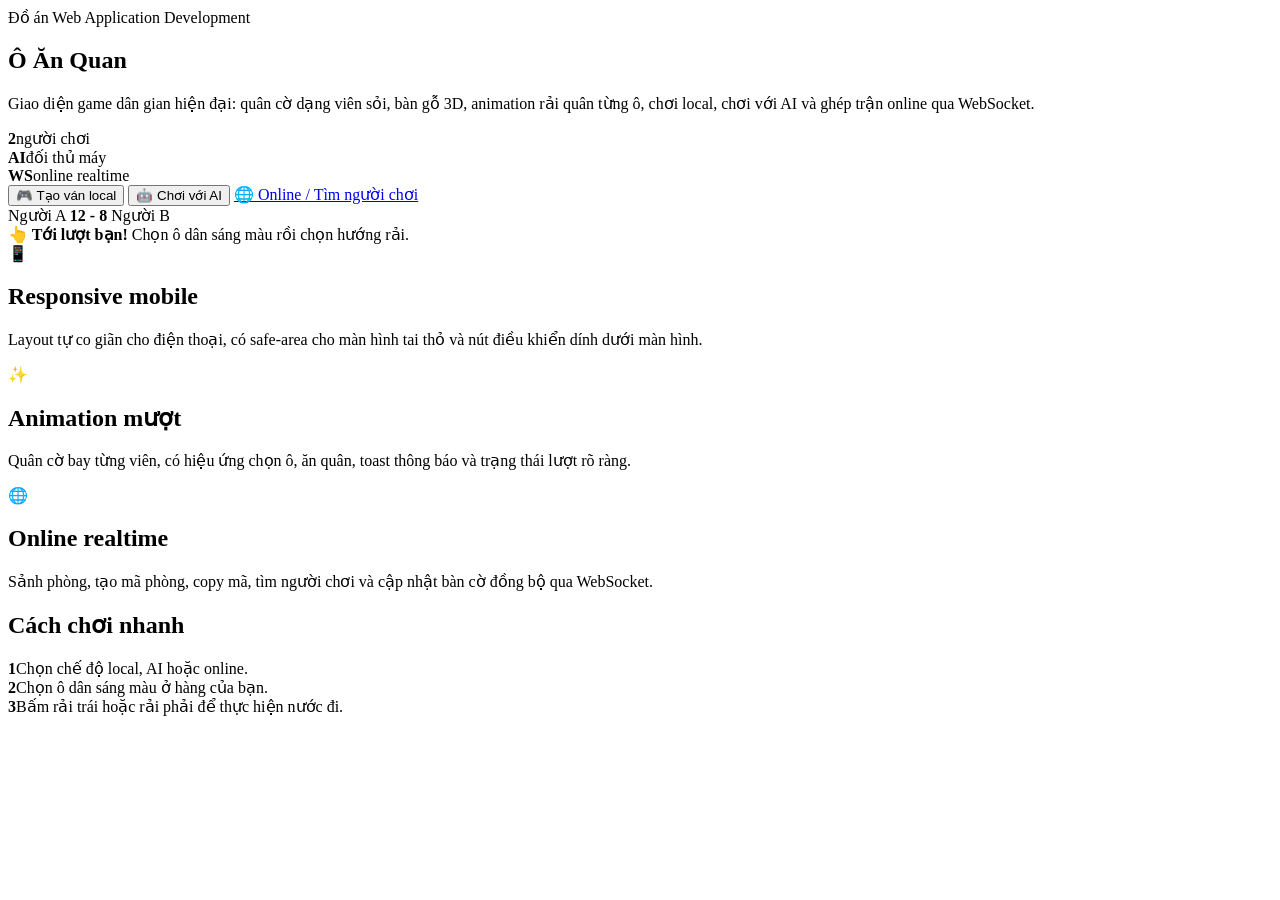
==== o-an-quan/oaq-fixed/src/main/resources/templates/index.html @ 14916917 "oanquan" ====
<!DOCTYPE html>
<html lang="vi">
<head>
    <meta charset="UTF-8">
    <meta name="viewport" content="width=device-width, initial-scale=1.0, viewport-fit=cover">
    <title>Ô Ăn Quan - Trang chủ</title>
    <link rel="preconnect" href="https://fonts.googleapis.com">
    <link rel="preconnect" href="https://fonts.gstatic.com" crossorigin>
    <link href="https://fonts.googleapis.com/css2?family=Be+Vietnam+Pro:wght@400;500;600;700;800;900&display=swap" rel="stylesheet">
    <link rel="stylesheet" href="/css/style.css">
</head>
<body class="home-body nam-ui">
<div class="bg-aurora" aria-hidden="true">
    <span></span><span></span><span></span>
</div>

<main class="home-page premium-home">
    <section class="hero hero-premium">
        <div class="hero-copy">
            <div class="badge premium-badge">Đồ án Web Application Development</div>
            <h1>Ô Ăn <span>Quan</span></h1>
            <p class="hero-lead">
                Giao diện game dân gian hiện đại: quân cờ dạng viên sỏi, bàn gỗ 3D,
                animation rải quân từng ô, chơi local, chơi với AI và ghép trận online qua WebSocket.
            </p>

            <div class="hero-stats" aria-label="Tính năng chính">
                <div><b>2</b><span>người chơi</span></div>
                <div><b>AI</b><span>đối thủ máy</span></div>
                <div><b>WS</b><span>online realtime</span></div>
            </div>

            <div class="actions premium-actions">
                <button id="quickStartBtn" class="btn primary btn-xl">🎮 Tạo ván local</button>
                <button id="aiStartBtn" class="btn primary btn-xl">🤖 Chơi với AI</button>
                <a class="btn ghost btn-xl" href="/lobby">🌐 Online / Tìm người chơi</a>
            </div>
        </div>

        <div class="hero-preview" aria-hidden="true">
            <div class="preview-top">
                <span>Người A</span>
                <b>12 - 8</b>
                <span>Người B</span>
            </div>
            <div class="preview-board">
                <i class="preview-quan"></i>
                <i></i><i></i><i></i><i></i><i></i>
                <i class="preview-quan"></i>
                <i></i><i></i><i class="active"></i><i></i><i></i>
            </div>
            <div class="preview-card">
                <strong>👆 Tới lượt bạn!</strong>
                <span>Chọn ô dân sáng màu rồi chọn hướng rải.</span>
            </div>
        </div>
    </section>

    <section class="cards feature-grid">
        <article class="card feature-card">
            <div class="feature-icon">📱</div>
            <h2>Responsive mobile</h2>
            <p>Layout tự co giãn cho điện thoại, có safe-area cho màn hình tai thỏ và nút điều khiển dính dưới màn hình.</p>
        </article>
        <article class="card feature-card">
            <div class="feature-icon">✨</div>
            <h2>Animation mượt</h2>
            <p>Quân cờ bay từng viên, có hiệu ứng chọn ô, ăn quân, toast thông báo và trạng thái lượt rõ ràng.</p>
        </article>
        <article class="card feature-card">
            <div class="feature-icon">🌐</div>
            <h2>Online realtime</h2>
            <p>Sảnh phòng, tạo mã phòng, copy mã, tìm người chơi và cập nhật bàn cờ đồng bộ qua WebSocket.</p>
        </article>
    </section>

    <section class="card how-card">
        <h2>Cách chơi nhanh</h2>
        <div class="steps">
            <div><b>1</b><span>Chọn chế độ local, AI hoặc online.</span></div>
            <div><b>2</b><span>Chọn ô dân sáng màu ở hàng của bạn.</span></div>
            <div><b>3</b><span>Bấm rải trái hoặc rải phải để thực hiện nước đi.</span></div>
        </div>
    </section>
</main>

<script>
    document.getElementById('quickStartBtn').addEventListener('click', async () => {
        const res = await fetch('/api/games/local', { method: 'POST' });
        const data = await res.json();
        if (data.gameId) {
            window.location.href = '/game/' + data.gameId;
        } else {
            alert(data.message || 'Không tạo được ván chơi');
        }
    });

    document.getElementById('aiStartBtn').addEventListener('click', async () => {
        const res = await fetch('/api/games/ai', { method: 'POST' });
        const data = await res.json();
        if (data.gameId) {
            localStorage.setItem(`gameSide_${data.gameId}`, 'A');
            localStorage.setItem(`playerName_${data.gameId}`, 'Bạn');
            window.location.href = '/game/' + data.gameId + '?side=A&name=Bạn';
        } else {
            alert(data.message || 'Không tạo được ván AI');
        }
    });
</script>
</body>
</html>
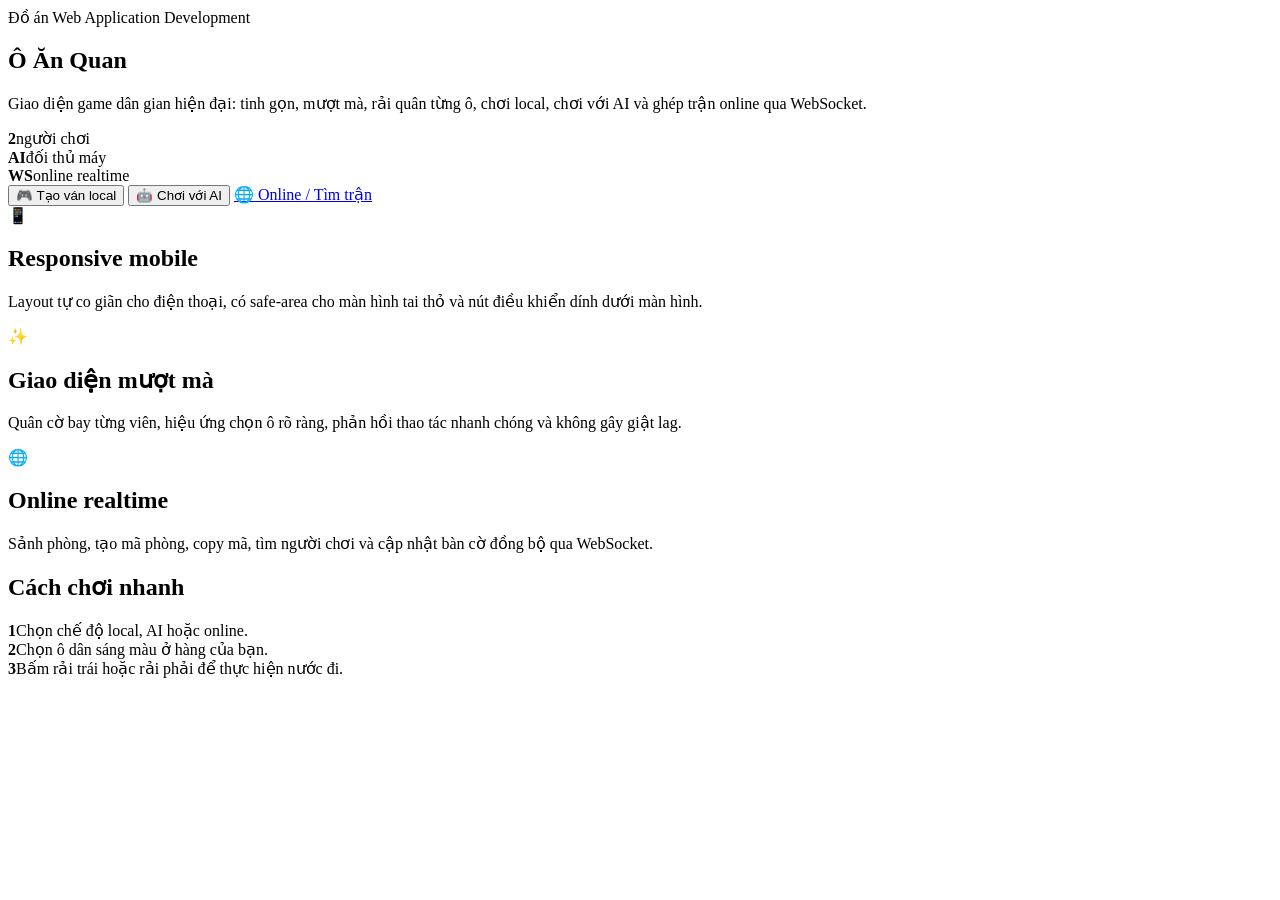
==== commit be0c4c38: "sửa bài" ====
--- a/o-an-quan/oaq-fixed/src/main/resources/templates/index.html
+++ b/o-an-quan/oaq-fixed/src/main/resources/templates/index.html
@@ -9,19 +9,14 @@
     <link href="https://fonts.googleapis.com/css2?family=Be+Vietnam+Pro:wght@400;500;600;700;800;900&display=swap" rel="stylesheet">
     <link rel="stylesheet" href="/css/style.css">
 </head>
-<body class="home-body nam-ui">
-<div class="bg-aurora" aria-hidden="true">
-    <span></span><span></span><span></span>
-</div>
-
-<main class="home-page premium-home">
-    <section class="hero hero-premium">
+<body class="home-body">
+<main class="home-page">
+    <section class="hero">
         <div class="hero-copy">
-            <div class="badge premium-badge">Đồ án Web Application Development</div>
+            <div class="badge">Đồ án Web Application Development</div>
             <h1>Ô Ăn <span>Quan</span></h1>
             <p class="hero-lead">
-                Giao diện game dân gian hiện đại: quân cờ dạng viên sỏi, bàn gỗ 3D,
-                animation rải quân từng ô, chơi local, chơi với AI và ghép trận online qua WebSocket.
+                Giao diện game dân gian hiện đại: tinh gọn, mượt mà, rải quân từng ô, chơi local, chơi với AI và ghép trận online qua WebSocket.
             </p>
 
             <div class="hero-stats" aria-label="Tính năng chính">
@@ -30,44 +25,26 @@
                 <div><b>WS</b><span>online realtime</span></div>
             </div>
 
-            <div class="actions premium-actions">
+            <div class="actions">
                 <button id="quickStartBtn" class="btn primary btn-xl">🎮 Tạo ván local</button>
                 <button id="aiStartBtn" class="btn primary btn-xl">🤖 Chơi với AI</button>
-                <a class="btn ghost btn-xl" href="/lobby">🌐 Online / Tìm người chơi</a>
-            </div>
-        </div>
-
-        <div class="hero-preview" aria-hidden="true">
-            <div class="preview-top">
-                <span>Người A</span>
-                <b>12 - 8</b>
-                <span>Người B</span>
-            </div>
-            <div class="preview-board">
-                <i class="preview-quan"></i>
-                <i></i><i></i><i></i><i></i><i></i>
-                <i class="preview-quan"></i>
-                <i></i><i></i><i class="active"></i><i></i><i></i>
-            </div>
-            <div class="preview-card">
-                <strong>👆 Tới lượt bạn!</strong>
-                <span>Chọn ô dân sáng màu rồi chọn hướng rải.</span>
+                <a class="btn ghost btn-xl" href="/lobby">🌐 Online / Tìm trận</a>
             </div>
         </div>
     </section>
 
     <section class="cards feature-grid">
-        <article class="card feature-card">
+        <article class="card">
             <div class="feature-icon">📱</div>
             <h2>Responsive mobile</h2>
             <p>Layout tự co giãn cho điện thoại, có safe-area cho màn hình tai thỏ và nút điều khiển dính dưới màn hình.</p>
         </article>
-        <article class="card feature-card">
+        <article class="card">
             <div class="feature-icon">✨</div>
-            <h2>Animation mượt</h2>
-            <p>Quân cờ bay từng viên, có hiệu ứng chọn ô, ăn quân, toast thông báo và trạng thái lượt rõ ràng.</p>
+            <h2>Giao diện mượt mà</h2>
+            <p>Quân cờ bay từng viên, hiệu ứng chọn ô rõ ràng, phản hồi thao tác nhanh chóng và không gây giật lag.</p>
         </article>
-        <article class="card feature-card">
+        <article class="card">
             <div class="feature-icon">🌐</div>
             <h2>Online realtime</h2>
             <p>Sảnh phòng, tạo mã phòng, copy mã, tìm người chơi và cập nhật bàn cờ đồng bộ qua WebSocket.</p>
@@ -108,4 +85,4 @@
     });
 </script>
 </body>
-</html>
+</html>
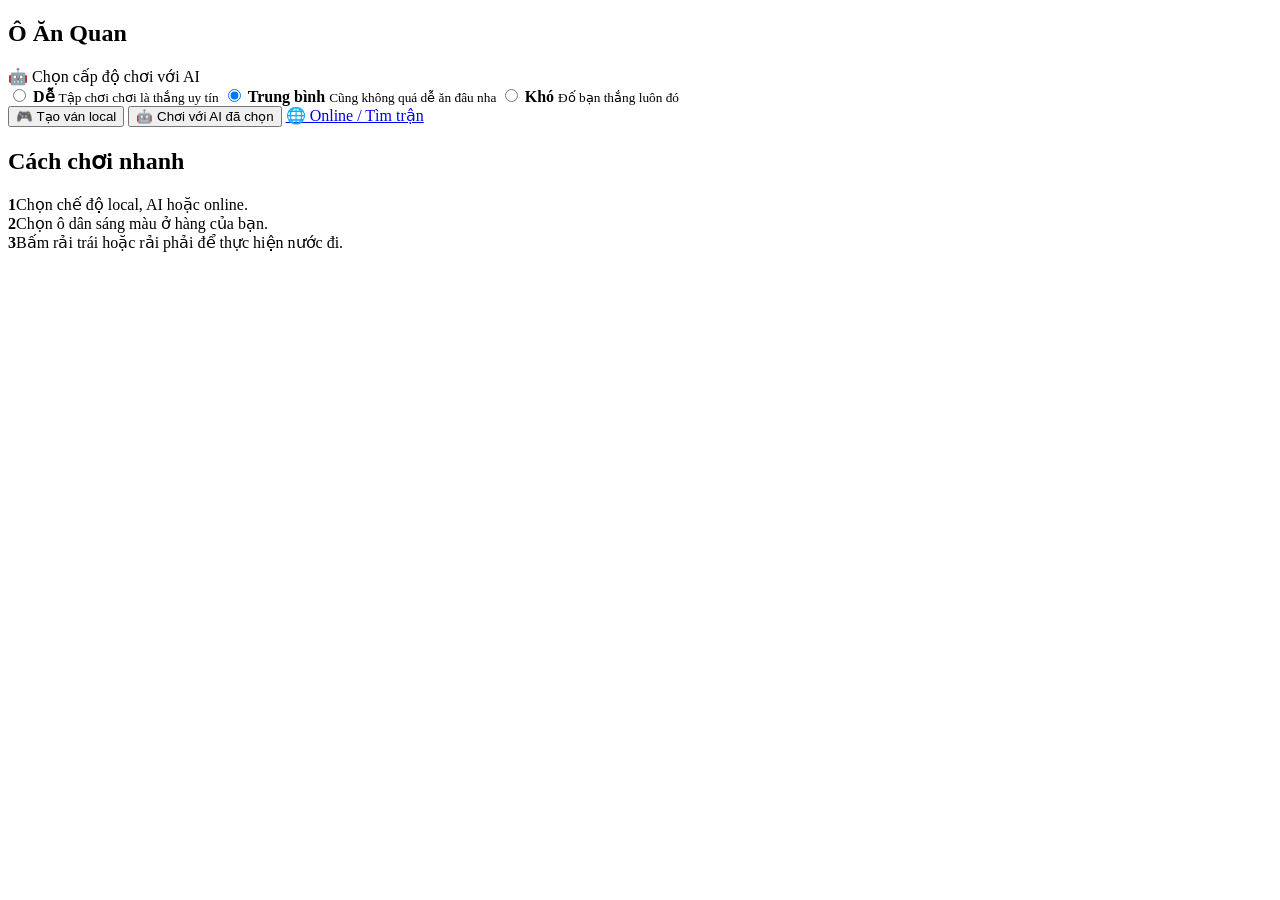
==== commit efa5d4a9: "bổ sung thêm các bậc AI" ====
--- a/o-an-quan/oaq-fixed/src/main/resources/templates/index.html
+++ b/o-an-quan/oaq-fixed/src/main/resources/templates/index.html
@@ -13,43 +13,48 @@
 <main class="home-page">
     <section class="hero">
         <div class="hero-copy">
-            <div class="badge">Đồ án Web Application Development</div>
             <h1>Ô Ăn <span>Quan</span></h1>
-            <p class="hero-lead">
-                Giao diện game dân gian hiện đại: tinh gọn, mượt mà, rải quân từng ô, chơi local, chơi với AI và ghép trận online qua WebSocket.
-            </p>
 
-            <div class="hero-stats" aria-label="Tính năng chính">
-                <div><b>2</b><span>người chơi</span></div>
-                <div><b>AI</b><span>đối thủ máy</span></div>
-                <div><b>WS</b><span>online realtime</span></div>
+
+            <div class="ai-panel" aria-label="Chọn cấp độ AI">
+                <div class="ai-panel-title">🤖 Chọn cấp độ chơi với AI</div>
+
+                <div class="ai-levels">
+                    <label class="ai-option">
+                        <input type="radio" name="aiDifficulty" value="EASY">
+                        <span>
+                <b>Dễ</b>
+                <small>Tập chơi chơi là thắng uy tín</small>
+            </span>
+                    </label>
+
+                    <label class="ai-option">
+                        <input type="radio" name="aiDifficulty" value="MEDIUM" checked>
+                        <span>
+                <b>Trung bình</b>
+                <small>Cũng không quá dễ ăn đâu nha </small>
+            </span>
+                    </label>
+
+                    <label class="ai-option">
+                        <input type="radio" name="aiDifficulty" value="HARD">
+                        <span>
+                <b>Khó</b>
+                <small>Đố bạn thắng luôn đó </small>
+            </span>
+                    </label>
+                </div>
             </div>
 
             <div class="actions">
                 <button id="quickStartBtn" class="btn primary btn-xl">🎮 Tạo ván local</button>
-                <button id="aiStartBtn" class="btn primary btn-xl">🤖 Chơi với AI</button>
+                <button id="aiStartBtn" class="btn primary btn-xl">🤖 Chơi với AI đã chọn</button>
                 <a class="btn ghost btn-xl" href="/lobby">🌐 Online / Tìm trận</a>
             </div>
         </div>
     </section>
 
-    <section class="cards feature-grid">
-        <article class="card">
-            <div class="feature-icon">📱</div>
-            <h2>Responsive mobile</h2>
-            <p>Layout tự co giãn cho điện thoại, có safe-area cho màn hình tai thỏ và nút điều khiển dính dưới màn hình.</p>
-        </article>
-        <article class="card">
-            <div class="feature-icon">✨</div>
-            <h2>Giao diện mượt mà</h2>
-            <p>Quân cờ bay từng viên, hiệu ứng chọn ô rõ ràng, phản hồi thao tác nhanh chóng và không gây giật lag.</p>
-        </article>
-        <article class="card">
-            <div class="feature-icon">🌐</div>
-            <h2>Online realtime</h2>
-            <p>Sảnh phòng, tạo mã phòng, copy mã, tìm người chơi và cập nhật bàn cờ đồng bộ qua WebSocket.</p>
-        </article>
-    </section>
+
 
     <section class="card how-card">
         <h2>Cách chơi nhanh</h2>
@@ -62,8 +67,9 @@
 </main>
 
 <script>
-    document.getElementById('quickStartBtn').addEventListener('click', async () => {
-        const res = await fetch('/api/games/local', { method: 'POST' });
+    document.getElementById('aiStartBtn').addEventListener('click', async () => {
+        const difficulty = document.querySelector('input[name="aiDifficulty"]:checked')?.value || 'MEDIUM';
+        const res = await fetch('/api/games/ai?difficulty=' + encodeURIComponent(difficulty), { method: 'POST' });
         const data = await res.json();
         if (data.gameId) {
             window.location.href = '/game/' + data.gameId;
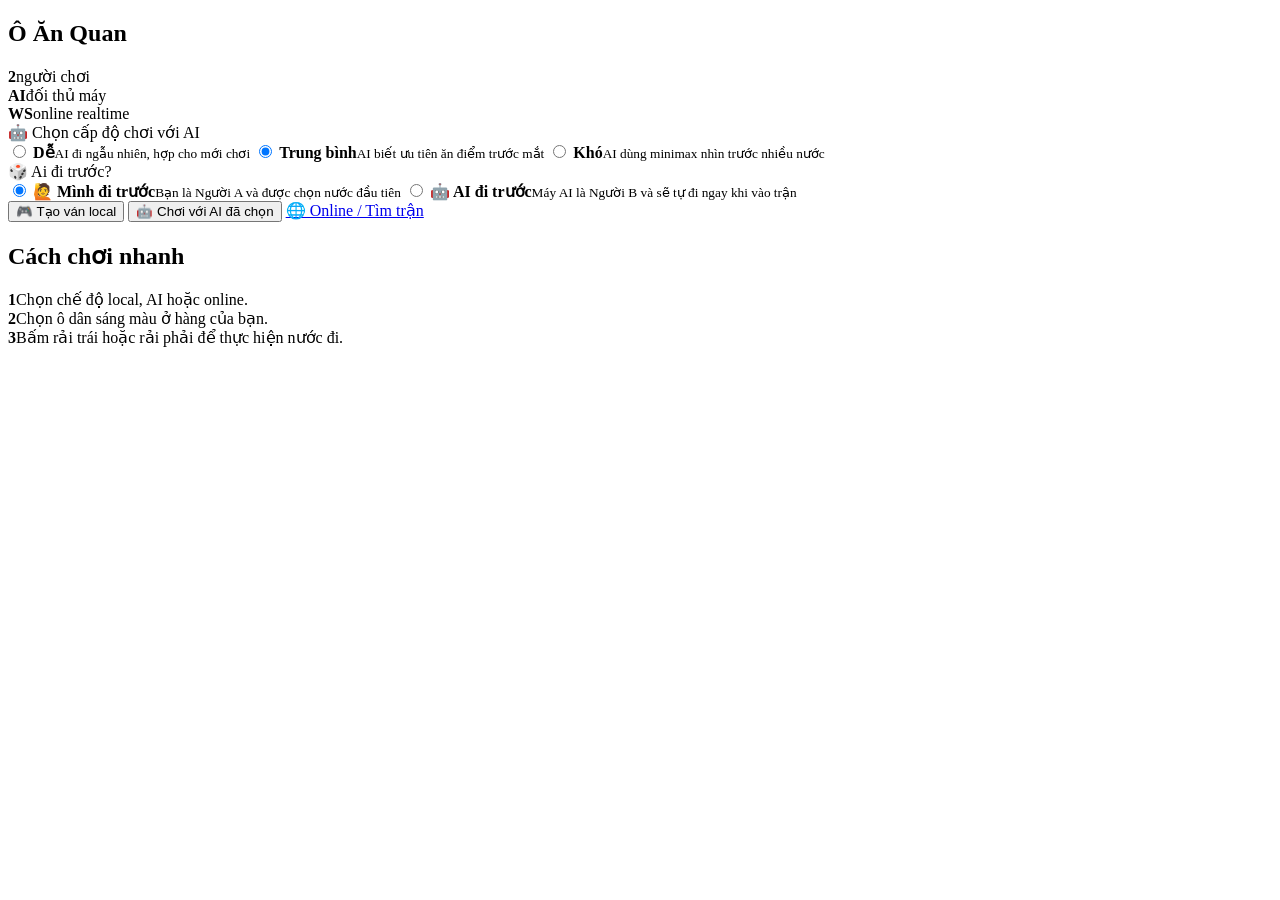
==== commit 7d142c32: "chọn người đi trc hoặc Ai đi trc" ====
--- a/o-an-quan/oaq-fixed/src/main/resources/templates/index.html
+++ b/o-an-quan/oaq-fixed/src/main/resources/templates/index.html
@@ -15,33 +15,38 @@
         <div class="hero-copy">
             <h1>Ô Ăn <span>Quan</span></h1>
 
+            <div class="hero-stats" aria-label="Tính năng chính">
+                <div><b>2</b><span>người chơi</span></div>
+                <div><b>AI</b><span>đối thủ máy</span></div>
+                <div><b>WS</b><span>online realtime</span></div>
+            </div>
 
-            <div class="ai-panel" aria-label="Chọn cấp độ AI">
+            <div class="ai-panel" aria-label="Chọn cấu hình AI">
                 <div class="ai-panel-title">🤖 Chọn cấp độ chơi với AI</div>
-
                 <div class="ai-levels">
                     <label class="ai-option">
                         <input type="radio" name="aiDifficulty" value="EASY">
-                        <span>
-                <b>Dễ</b>
-                <small>Tập chơi chơi là thắng uy tín</small>
-            </span>
+                        <span><b>Dễ</b><small>AI đi ngẫu nhiên, hợp cho mới chơi</small></span>
                     </label>
-
                     <label class="ai-option">
                         <input type="radio" name="aiDifficulty" value="MEDIUM" checked>
-                        <span>
-                <b>Trung bình</b>
-                <small>Cũng không quá dễ ăn đâu nha </small>
-            </span>
+                        <span><b>Trung bình</b><small>AI biết ưu tiên ăn điểm trước mắt</small></span>
                     </label>
-
                     <label class="ai-option">
                         <input type="radio" name="aiDifficulty" value="HARD">
-                        <span>
-                <b>Khó</b>
-                <small>Đố bạn thắng luôn đó </small>
-            </span>
+                        <span><b>Khó</b><small>AI dùng minimax nhìn trước nhiều nước</small></span>
+                    </label>
+                </div>
+
+                <div class="ai-panel-title ai-turn-title">🎲 Ai đi trước?</div>
+                <div class="ai-turn-options">
+                    <label class="ai-option ai-turn-option">
+                        <input type="radio" name="aiFirstTurn" value="A" checked>
+                        <span><b>🙋 Mình đi trước</b><small>Bạn là Người A và được chọn nước đầu tiên</small></span>
+                    </label>
+                    <label class="ai-option ai-turn-option">
+                        <input type="radio" name="aiFirstTurn" value="B">
+                        <span><b>🤖 AI đi trước</b><small>Máy AI là Người B và sẽ tự đi ngay khi vào trận</small></span>
                     </label>
                 </div>
             </div>
@@ -67,9 +72,8 @@
 </main>
 
 <script>
-    document.getElementById('aiStartBtn').addEventListener('click', async () => {
-        const difficulty = document.querySelector('input[name="aiDifficulty"]:checked')?.value || 'MEDIUM';
-        const res = await fetch('/api/games/ai?difficulty=' + encodeURIComponent(difficulty), { method: 'POST' });
+    document.getElementById('quickStartBtn').addEventListener('click', async () => {
+        const res = await fetch('/api/games/local', { method: 'POST' });
         const data = await res.json();
         if (data.gameId) {
             window.location.href = '/game/' + data.gameId;
@@ -79,7 +83,10 @@
     });
 
     document.getElementById('aiStartBtn').addEventListener('click', async () => {
-        const res = await fetch('/api/games/ai', { method: 'POST' });
+        const difficulty = document.querySelector('input[name="aiDifficulty"]:checked')?.value || 'MEDIUM';
+        const firstTurn = document.querySelector('input[name="aiFirstTurn"]:checked')?.value || 'A';
+        const query = new URLSearchParams({ difficulty, firstTurn });
+        const res = await fetch('/api/games/ai?' + query.toString(), { method: 'POST' });
         const data = await res.json();
         if (data.gameId) {
             localStorage.setItem(`gameSide_${data.gameId}`, 'A');
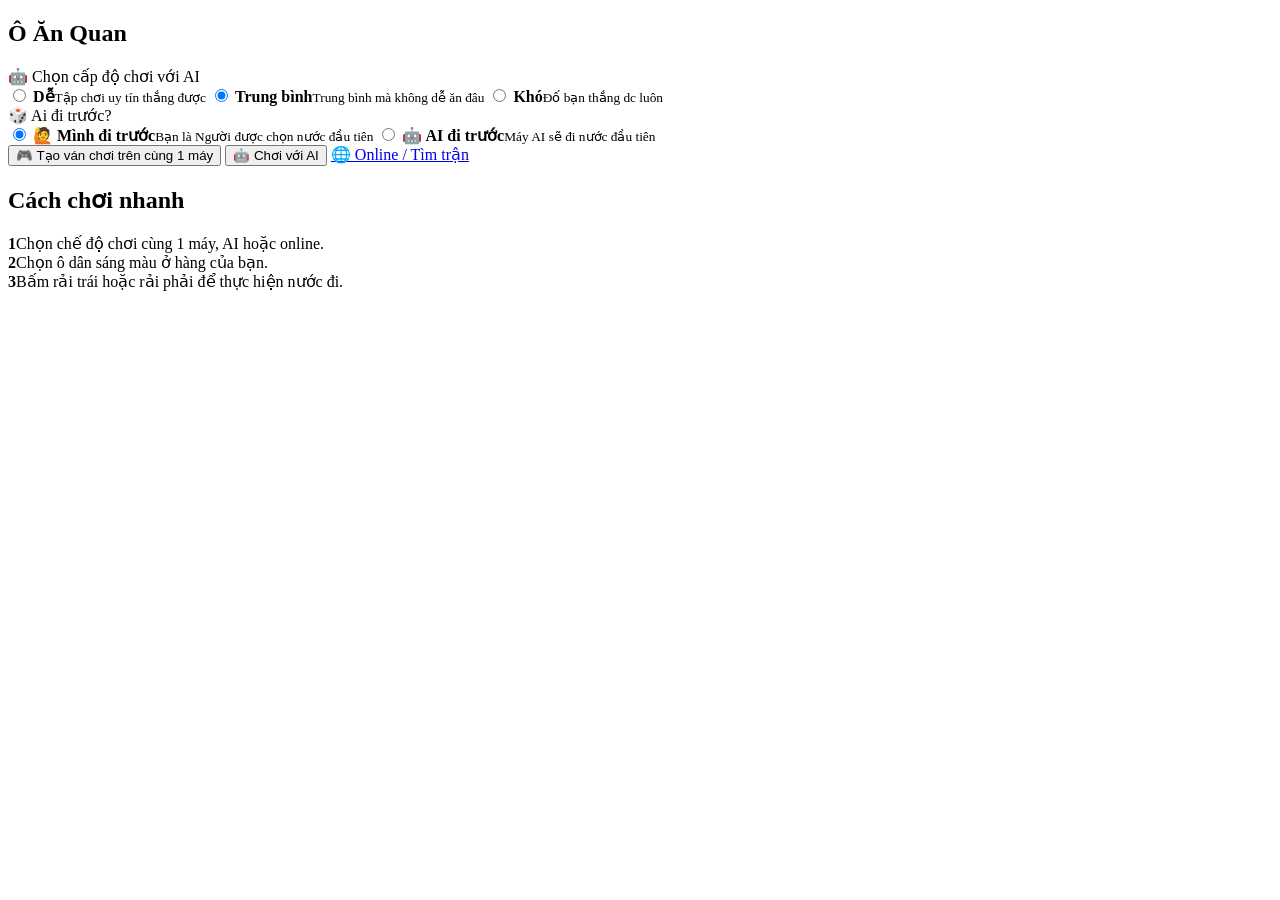
==== commit 01e39c98: "sửa lại chữ giới thiệu" ====
--- a/o-an-quan/oaq-fixed/src/main/resources/templates/index.html
+++ b/o-an-quan/oaq-fixed/src/main/resources/templates/index.html
@@ -15,26 +15,22 @@
         <div class="hero-copy">
             <h1>Ô Ăn <span>Quan</span></h1>
 
-            <div class="hero-stats" aria-label="Tính năng chính">
-                <div><b>2</b><span>người chơi</span></div>
-                <div><b>AI</b><span>đối thủ máy</span></div>
-                <div><b>WS</b><span>online realtime</span></div>
-            </div>
+
 
             <div class="ai-panel" aria-label="Chọn cấu hình AI">
                 <div class="ai-panel-title">🤖 Chọn cấp độ chơi với AI</div>
                 <div class="ai-levels">
                     <label class="ai-option">
                         <input type="radio" name="aiDifficulty" value="EASY">
-                        <span><b>Dễ</b><small>AI đi ngẫu nhiên, hợp cho mới chơi</small></span>
+                        <span><b>Dễ</b><small>Tập chơi uy tín thắng được</small></span>
                     </label>
                     <label class="ai-option">
                         <input type="radio" name="aiDifficulty" value="MEDIUM" checked>
-                        <span><b>Trung bình</b><small>AI biết ưu tiên ăn điểm trước mắt</small></span>
+                        <span><b>Trung bình</b><small>Trung bình mà không dễ ăn đâu</small></span>
                     </label>
                     <label class="ai-option">
                         <input type="radio" name="aiDifficulty" value="HARD">
-                        <span><b>Khó</b><small>AI dùng minimax nhìn trước nhiều nước</small></span>
+                        <span><b>Khó</b><small>Đố bạn thắng dc luôn </small></span>
                     </label>
                 </div>
 
@@ -42,18 +38,18 @@
                 <div class="ai-turn-options">
                     <label class="ai-option ai-turn-option">
                         <input type="radio" name="aiFirstTurn" value="A" checked>
-                        <span><b>🙋 Mình đi trước</b><small>Bạn là Người A và được chọn nước đầu tiên</small></span>
+                        <span><b>🙋 Mình đi trước</b><small>Bạn là Người được chọn nước đầu tiên</small></span>
                     </label>
                     <label class="ai-option ai-turn-option">
                         <input type="radio" name="aiFirstTurn" value="B">
-                        <span><b>🤖 AI đi trước</b><small>Máy AI là Người B và sẽ tự đi ngay khi vào trận</small></span>
+                        <span><b>🤖 AI đi trước</b><small>Máy AI sẽ đi nước đầu tiên </small></span>
                     </label>
                 </div>
             </div>
 
             <div class="actions">
-                <button id="quickStartBtn" class="btn primary btn-xl">🎮 Tạo ván local</button>
-                <button id="aiStartBtn" class="btn primary btn-xl">🤖 Chơi với AI đã chọn</button>
+                <button id="quickStartBtn" class="btn primary btn-xl">🎮 Tạo ván chơi trên cùng 1 máy</button>
+                <button id="aiStartBtn" class="btn primary btn-xl">🤖 Chơi với AI </button>
                 <a class="btn ghost btn-xl" href="/lobby">🌐 Online / Tìm trận</a>
             </div>
         </div>
@@ -64,7 +60,7 @@
     <section class="card how-card">
         <h2>Cách chơi nhanh</h2>
         <div class="steps">
-            <div><b>1</b><span>Chọn chế độ local, AI hoặc online.</span></div>
+            <div><b>1</b><span>Chọn chế độ chơi cùng 1 máy, AI hoặc online.</span></div>
             <div><b>2</b><span>Chọn ô dân sáng màu ở hàng của bạn.</span></div>
             <div><b>3</b><span>Bấm rải trái hoặc rải phải để thực hiện nước đi.</span></div>
         </div>
